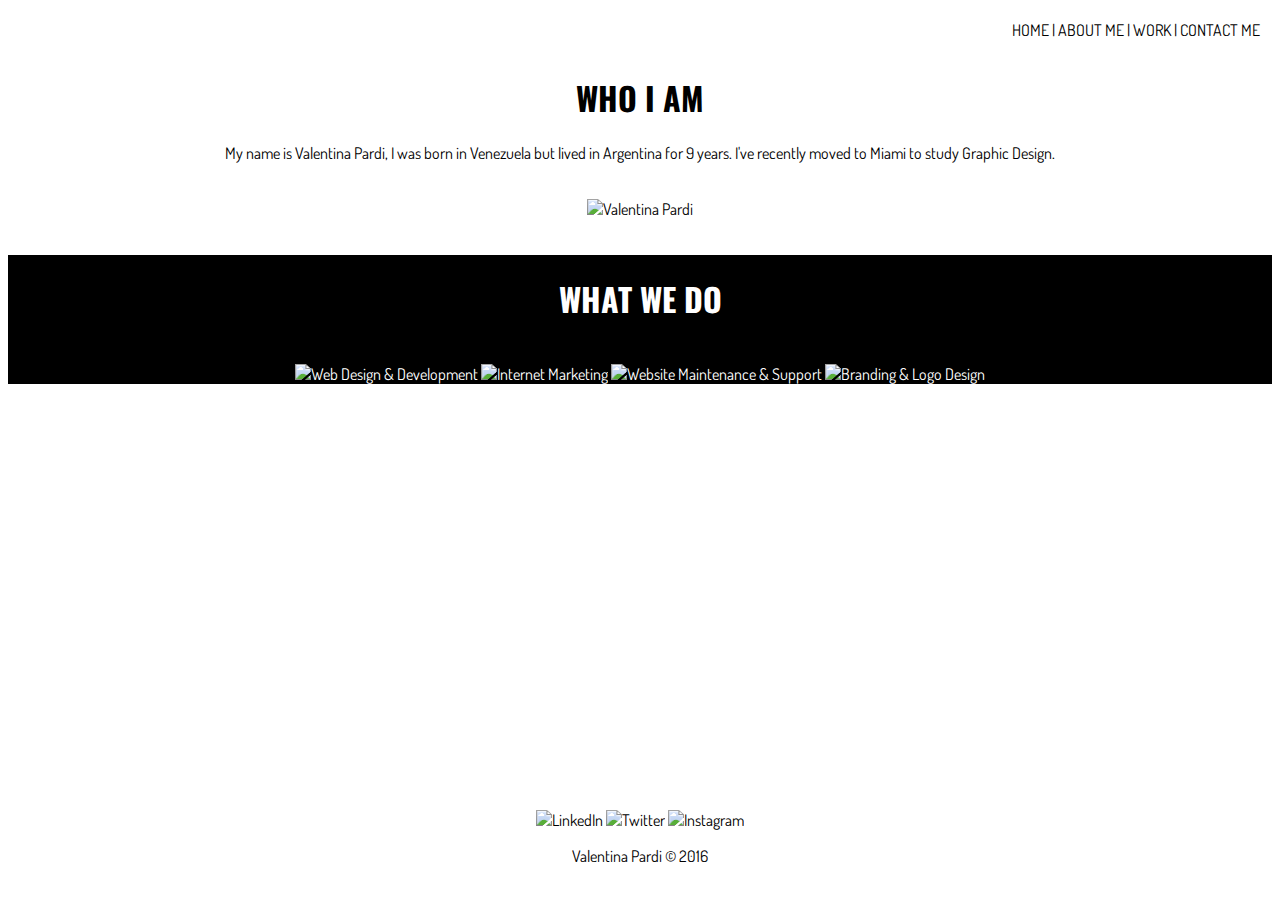
==== about.html @ cbe79dbf "Update about.html" ====
<!DOCTYPE html>
<head>
  <meta charset="UTF-8">
   <link rel="icon" type="image/png" href="http://i.imgur.com/3ekcifO.png">
  <title>Valentina Pardi | About</title>
  <link href='https://fonts.googleapis.com/css?family=Dosis:200' rel='stylesheet' type='text/css'>
  <link href='https://fonts.googleapis.com/css?family=Oswald:700' rel='stylesheet' type='text/css'>
  <style>
    body{
    text-align: center;
    background-color: white;
    color: black;
    font-family: 'Dosis', sans-serif;
     background-repeat:no-repeat;
     background-size:cover;
    }
    a {
  color: black;
  text-decoration: none;
}
a:hover {
  color: grey;
}
h1 {
  color: black;
  transition: 1s all;
  font-family: 'Oswald', sans-serif;
  text-size: 80px;
}
h1:hover {
  color:  #D3D3D3;
}

#what-we-do{
  background-color: black;
  color: white;
}
#what-we-do h1{
  color: white;
  text-size: 80px;
  padding: 20px;
}

#who-i-am h1{
  color: black;
  text-size: 80px;
}
nav{
  position: absolute;
  top: 20px;
  right: 20px;
}
#hero{
      padding: 15px;
      background:  url(http://i.imgur.com/LlPLCyG.png);
      background-size: cover;
      background-repeat: no-repeat;
}

#who-i-am{
  padding: 15px;
      background:  url(http://i.imgur.com/LlPLCyG.png);
      background-size: cover;
      background-repeat: no-repeat;
      background-attachment: fixed;
}

  </style>
</head>
<article>
<section id="hero">
<nav><a href="index.html">HOME</a> | <a href="about.html">ABOUT ME</a> | <a href="work.html">WORK</a> | <a href="contact.html">CONTACT ME</a><br></nav>
</section>
<section id="who-i-am">
  <h1> WHO I AM </h1>
  <p>My name is Valentina Pardi, I was born in Venezuela but lived in Argentina for 9 years. I've recently moved to Miami to study Graphic Design.</p>
  <br><img src="http://i.imgur.com/QIsco1G.jpg" alt="Valentina Pardi" height="300">
</section>
<section id="what-we-do">
  <h1> WHAT WE DO </h1>
  <p> <img src="http://i.imgur.com/qQUxNzd.png" height="180" alt="Web Design & Development"> <img src="http://i.imgur.com/XtIj4Lo.png" height="180" alt="Internet Marketing"> <img src="http://i.imgur.com/lqB5ZpC.png" height="180" alt="Website Maintenance & Support"> <img src="http://i.imgur.com/h0BjcNZ.png" height="180" alt="Branding & Logo Design"> </p>
</section>
</article>
<!-- SnapWidget -->
<iframe src="http://snapwidget.com/in/?u=dmFsZW5wYXJkaXxpbnwxMjV8M3wzfHxub3w1fG5vbmV8b25TdGFydHx5ZXN8bm8=&ve=080316" title="Instagram Widget" class="snapwidget-widget" allowTransparency="true" frameborder="0" scrolling="no" style="border:none; overflow:hidden; width:390px; height:390px"></iframe>
<section>
<p><a href="https://www.linkedin.com/in/valentina-pardi-a86ba6b4?trk=nav_responsive_tab_profile" target="_blank"><img src="http://i.imgur.com/2IVemHw.png" height="20" alt="LinkedIn"></a> <a href="https://twitter.com/payval_" target="_blank"><img src="http://i.imgur.com/5el9c6p.png" height="20" alt="Twitter"></a> <a href="https://www.instagram.com/itsvalzzz/" target="_blank"><img src="http://i.imgur.com/oOrV8M8.png" height="20" alt="Instagram"></a>
</section>
<footer>Valentina Pardi © 2016</footer>
</body>
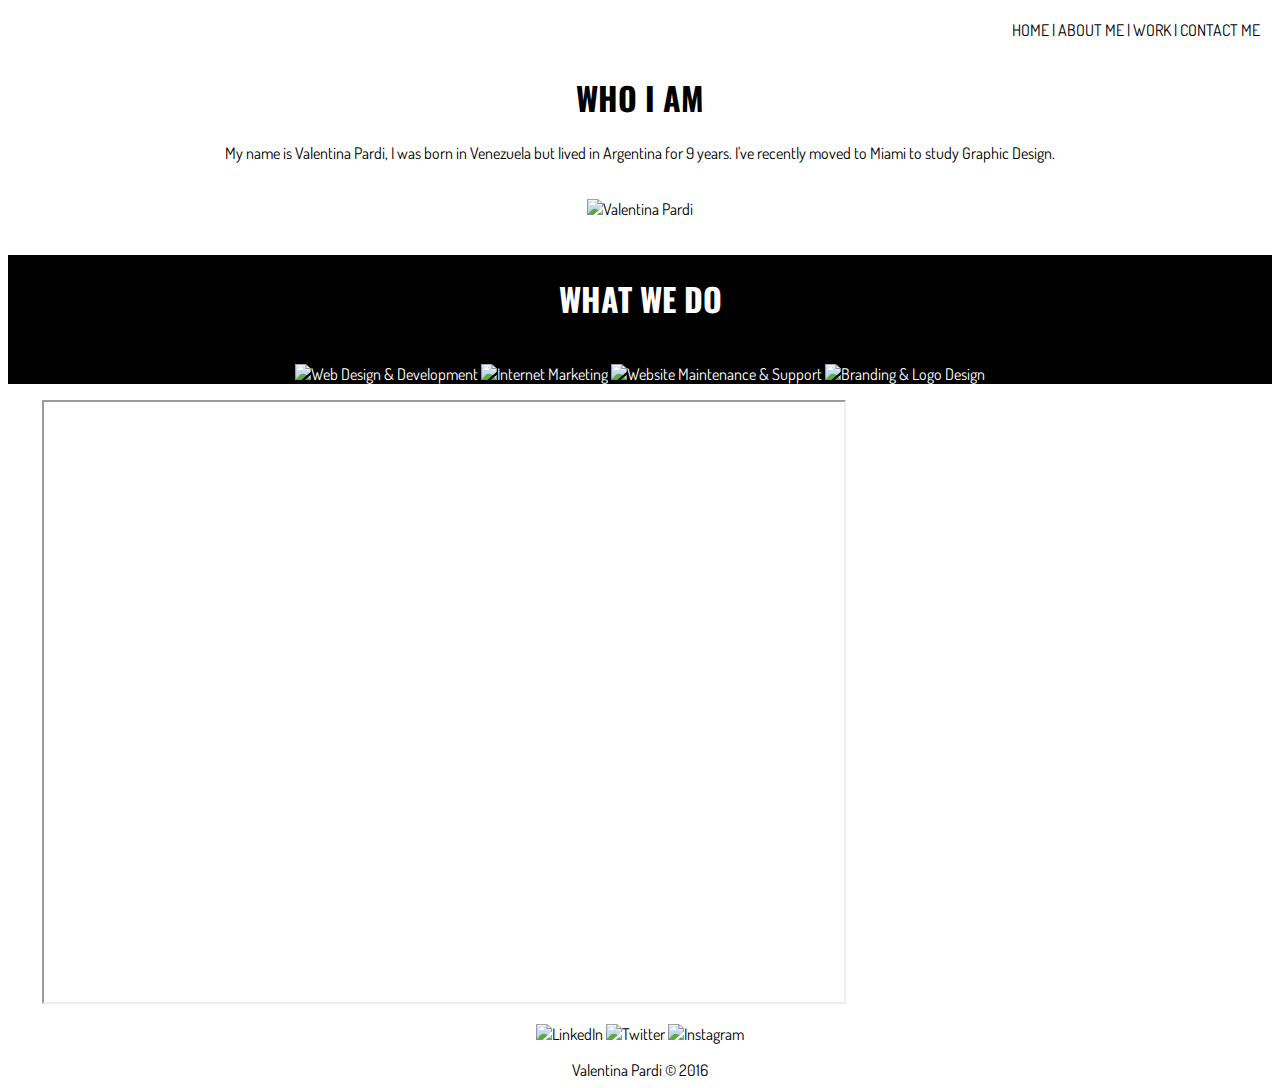
==== commit 71dae621: "Update about.html" ====
--- a/about.html
+++ b/about.html
@@ -81,6 +81,7 @@
   <p> <img src="http://i.imgur.com/qQUxNzd.png" height="180" alt="Web Design & Development"> <img src="http://i.imgur.com/XtIj4Lo.png" height="180" alt="Internet Marketing"> <img src="http://i.imgur.com/lqB5ZpC.png" height="180" alt="Website Maintenance & Support"> <img src="http://i.imgur.com/h0BjcNZ.png" height="180" alt="Branding & Logo Design"> </p>
 </section>
 </article>
+<iframe src="Valentina.Pardi.Resume.pdf" title="Valentina Pardi Resume" width=800px height=600px></iframe>
 <!-- SnapWidget -->
 <iframe src="http://snapwidget.com/in/?u=dmFsZW5wYXJkaXxpbnwxMjV8M3wzfHxub3w1fG5vbmV8b25TdGFydHx5ZXN8bm8=&ve=080316" title="Instagram Widget" class="snapwidget-widget" allowTransparency="true" frameborder="0" scrolling="no" style="border:none; overflow:hidden; width:390px; height:390px"></iframe>
 <section>
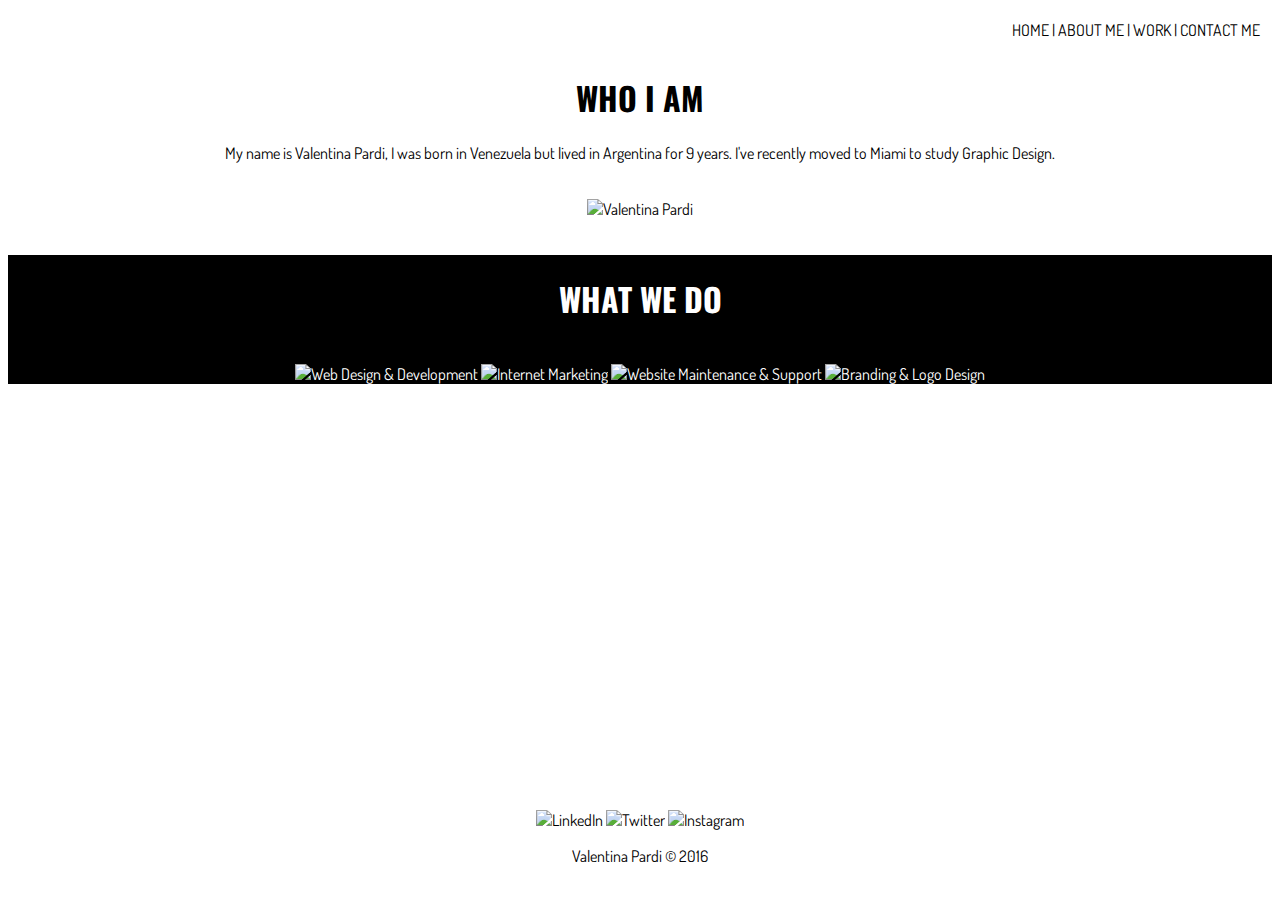
==== commit 1d003a04: "Update about.html" ====
--- a/about.html
+++ b/about.html
@@ -81,7 +81,6 @@
   <p> <img src="http://i.imgur.com/qQUxNzd.png" height="180" alt="Web Design & Development"> <img src="http://i.imgur.com/XtIj4Lo.png" height="180" alt="Internet Marketing"> <img src="http://i.imgur.com/lqB5ZpC.png" height="180" alt="Website Maintenance & Support"> <img src="http://i.imgur.com/h0BjcNZ.png" height="180" alt="Branding & Logo Design"> </p>
 </section>
 </article>
-<iframe src="Valentina.Pardi.Resume.pdf" title="Valentina Pardi Resume" width=800px height=600px></iframe>
 <!-- SnapWidget -->
 <iframe src="http://snapwidget.com/in/?u=dmFsZW5wYXJkaXxpbnwxMjV8M3wzfHxub3w1fG5vbmV8b25TdGFydHx5ZXN8bm8=&ve=080316" title="Instagram Widget" class="snapwidget-widget" allowTransparency="true" frameborder="0" scrolling="no" style="border:none; overflow:hidden; width:390px; height:390px"></iframe>
 <section>
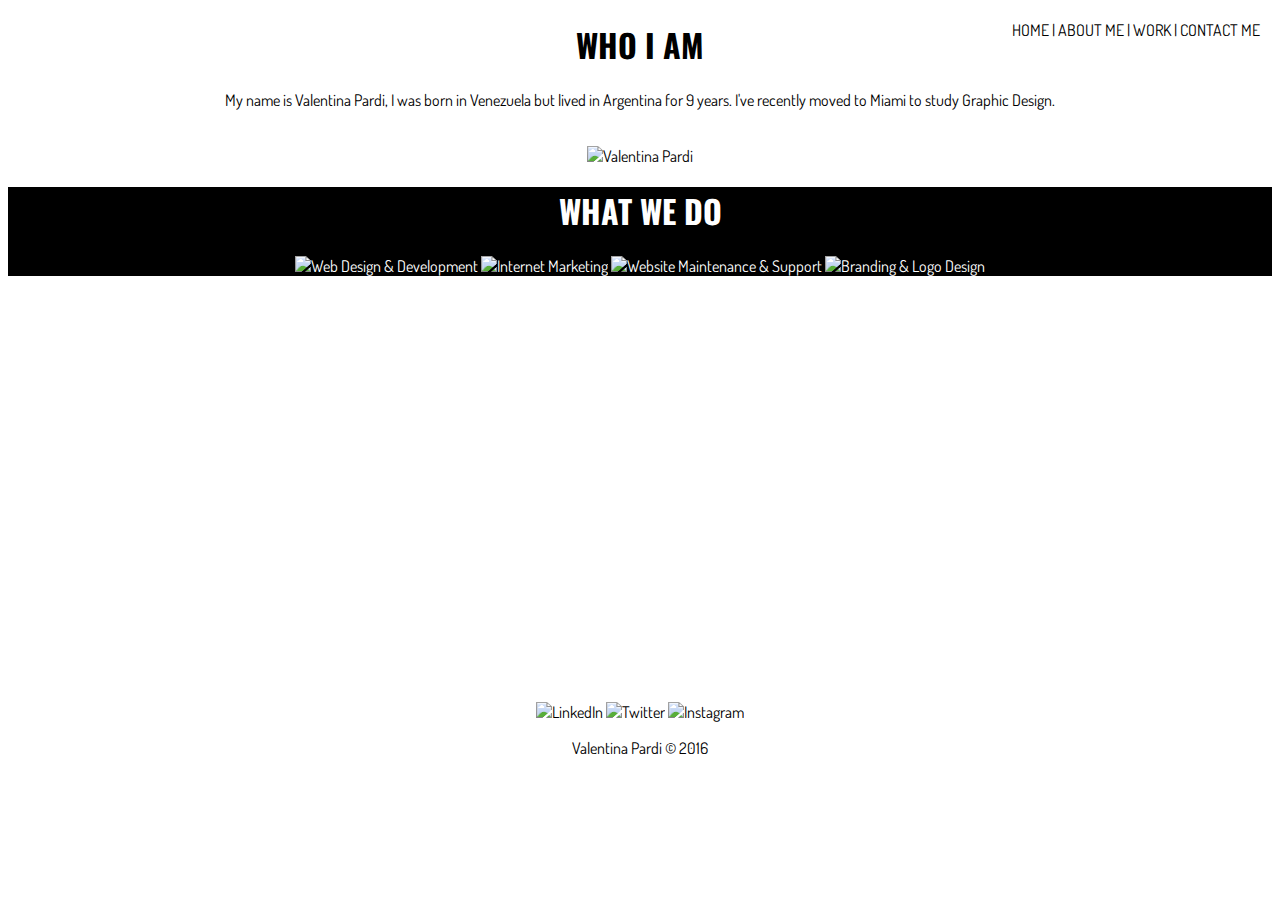
==== commit 3702b697: "Update about.html" ====
--- a/about.html
+++ b/about.html
@@ -38,7 +38,6 @@
 #what-we-do h1{
   color: white;
   text-size: 80px;
-  padding: 20px;
 }
 
 #who-i-am h1{
@@ -51,14 +50,12 @@
   right: 20px;
 }
 #hero{
-      padding: 15px;
       background:  url(http://i.imgur.com/LlPLCyG.png);
       background-size: cover;
       background-repeat: no-repeat;
 }
 
 #who-i-am{
-  padding: 15px;
       background:  url(http://i.imgur.com/LlPLCyG.png);
       background-size: cover;
       background-repeat: no-repeat;
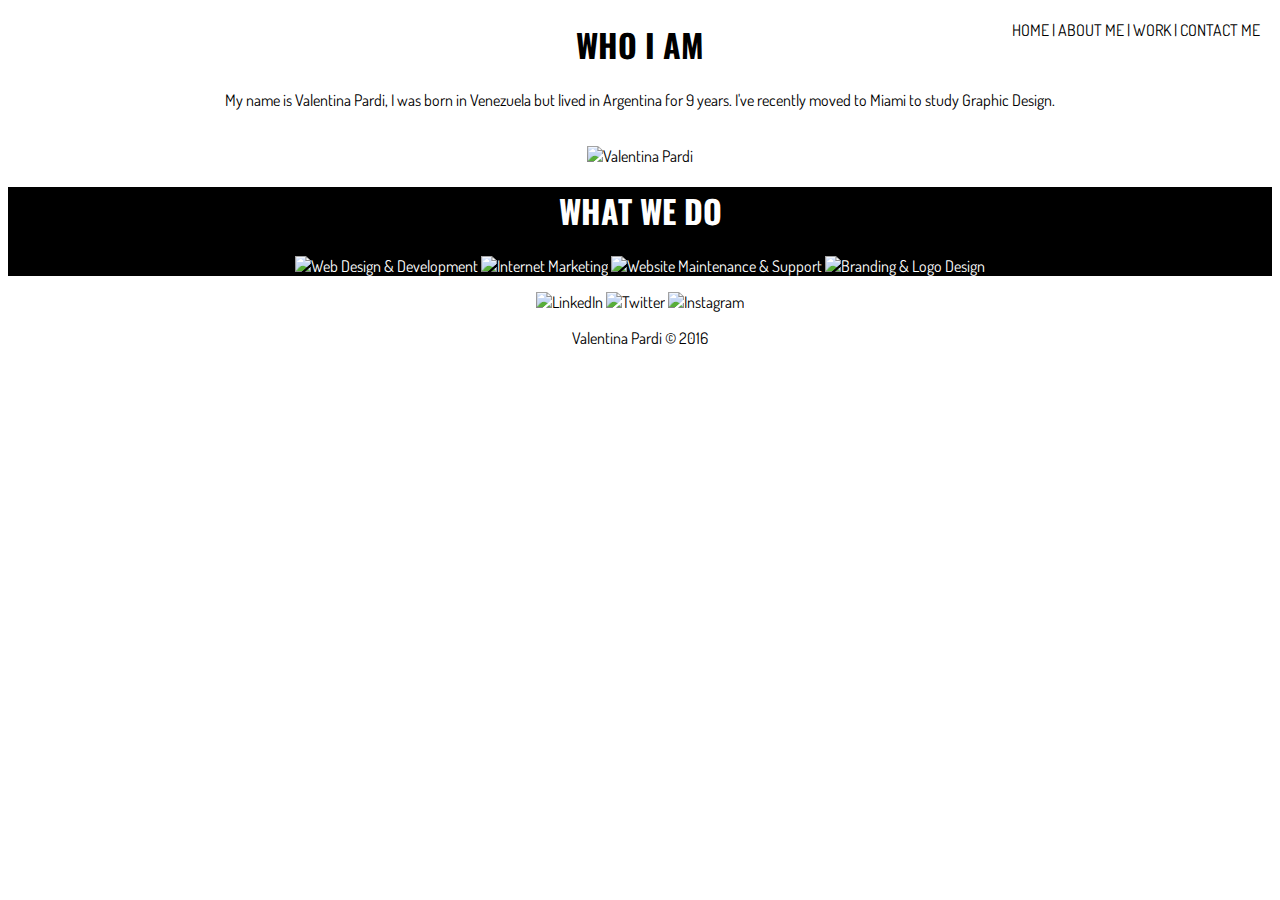
==== commit 590ac01f: "Update about.html" ====
--- a/about.html
+++ b/about.html
@@ -53,6 +53,7 @@
       background:  url(http://i.imgur.com/LlPLCyG.png);
       background-size: cover;
       background-repeat: no-repeat;
+      background-attachment: fixed;
 }
 
 #who-i-am{
@@ -78,8 +79,6 @@
   <p> <img src="http://i.imgur.com/qQUxNzd.png" height="180" alt="Web Design & Development"> <img src="http://i.imgur.com/XtIj4Lo.png" height="180" alt="Internet Marketing"> <img src="http://i.imgur.com/lqB5ZpC.png" height="180" alt="Website Maintenance & Support"> <img src="http://i.imgur.com/h0BjcNZ.png" height="180" alt="Branding & Logo Design"> </p>
 </section>
 </article>
-<!-- SnapWidget -->
-<iframe src="http://snapwidget.com/in/?u=dmFsZW5wYXJkaXxpbnwxMjV8M3wzfHxub3w1fG5vbmV8b25TdGFydHx5ZXN8bm8=&ve=080316" title="Instagram Widget" class="snapwidget-widget" allowTransparency="true" frameborder="0" scrolling="no" style="border:none; overflow:hidden; width:390px; height:390px"></iframe>
 <section>
 <p><a href="https://www.linkedin.com/in/valentina-pardi-a86ba6b4?trk=nav_responsive_tab_profile" target="_blank"><img src="http://i.imgur.com/2IVemHw.png" height="20" alt="LinkedIn"></a> <a href="https://twitter.com/payval_" target="_blank"><img src="http://i.imgur.com/5el9c6p.png" height="20" alt="Twitter"></a> <a href="https://www.instagram.com/itsvalzzz/" target="_blank"><img src="http://i.imgur.com/oOrV8M8.png" height="20" alt="Instagram"></a>
 </section>
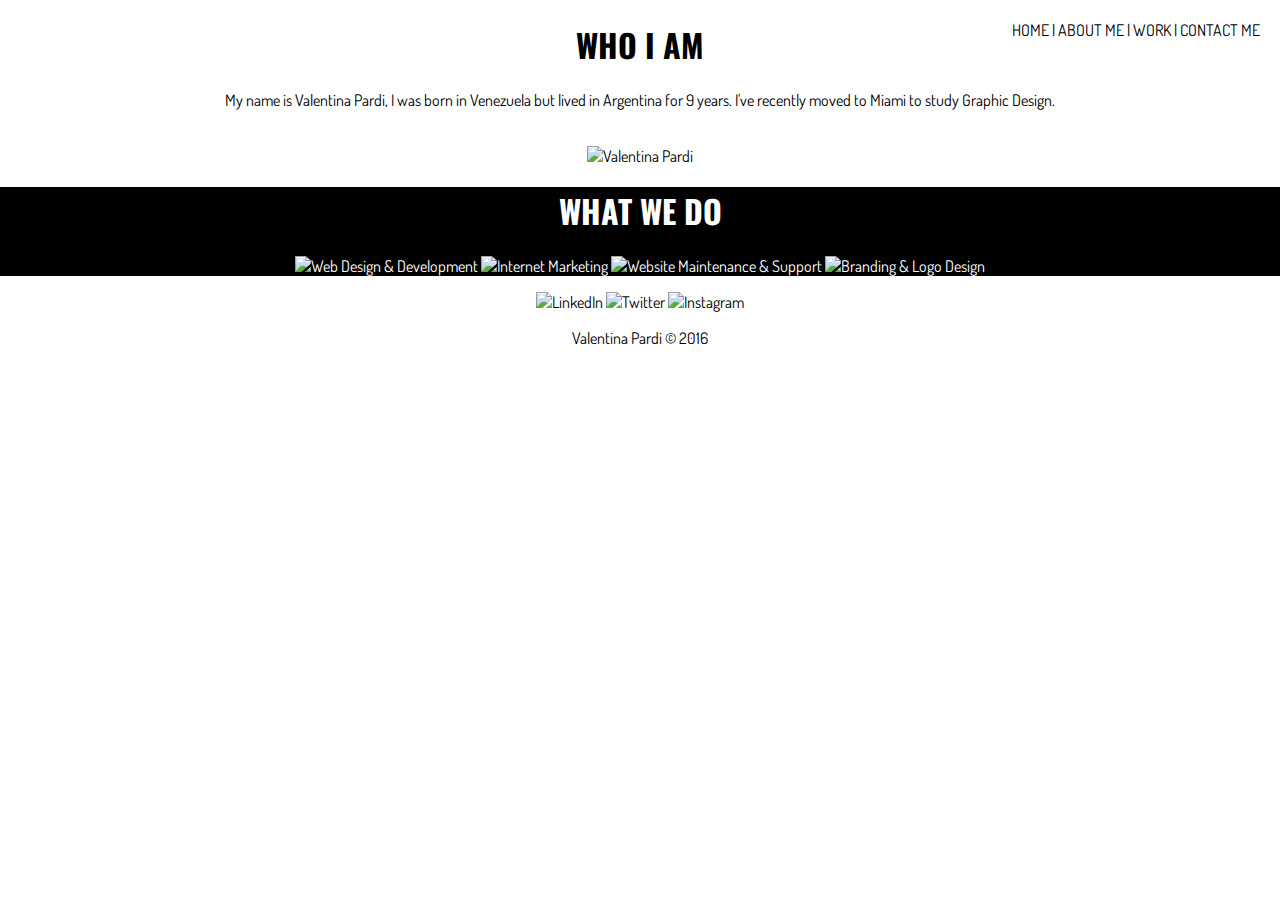
==== commit 99813c3d: "Update about.html" ====
--- a/about.html
+++ b/about.html
@@ -1,12 +1,14 @@
 <!DOCTYPE html>
 <head>
   <meta charset="UTF-8">
+   <meta name=viewport content="width=device-width, initial-scale=1">
    <link rel="icon" type="image/png" href="http://i.imgur.com/3ekcifO.png">
   <title>Valentina Pardi | About</title>
   <link href='https://fonts.googleapis.com/css?family=Dosis:200' rel='stylesheet' type='text/css'>
   <link href='https://fonts.googleapis.com/css?family=Oswald:700' rel='stylesheet' type='text/css'>
   <style>
     body{
+      margin: 0;
     text-align: center;
     background-color: white;
     color: black;
@@ -80,7 +82,7 @@
 </section>
 </article>
 <section>
-<p><a href="https://www.linkedin.com/in/valentina-pardi-a86ba6b4?trk=nav_responsive_tab_profile" target="_blank"><img src="http://i.imgur.com/2IVemHw.png" height="20" alt="LinkedIn"></a> <a href="https://twitter.com/payval_" target="_blank"><img src="http://i.imgur.com/5el9c6p.png" height="20" alt="Twitter"></a> <a href="https://www.instagram.com/itsvalzzz/" target="_blank"><img src="http://i.imgur.com/oOrV8M8.png" height="20" alt="Instagram"></a>
+<p><a href="https://www.linkedin.com/in/valentina-pardi-a86ba6b4?trk=nav_responsive_tab_profile" target="_blank"><img src="http://i.imgur.com/2IVemHw.png" height="20" alt="LinkedIn"></a> <a href="https://twitter.com/payval_" target="_blank"><img src="http://i.imgur.com/5el9c6p.png" height="20" alt="Twitter"></a> <a href="https://www.instagram.com/valenpardi/" target="_blank"><img src="http://i.imgur.com/oOrV8M8.png" height="20" alt="Instagram"></a>
 </section>
 <footer>Valentina Pardi © 2016</footer>
 </body>
